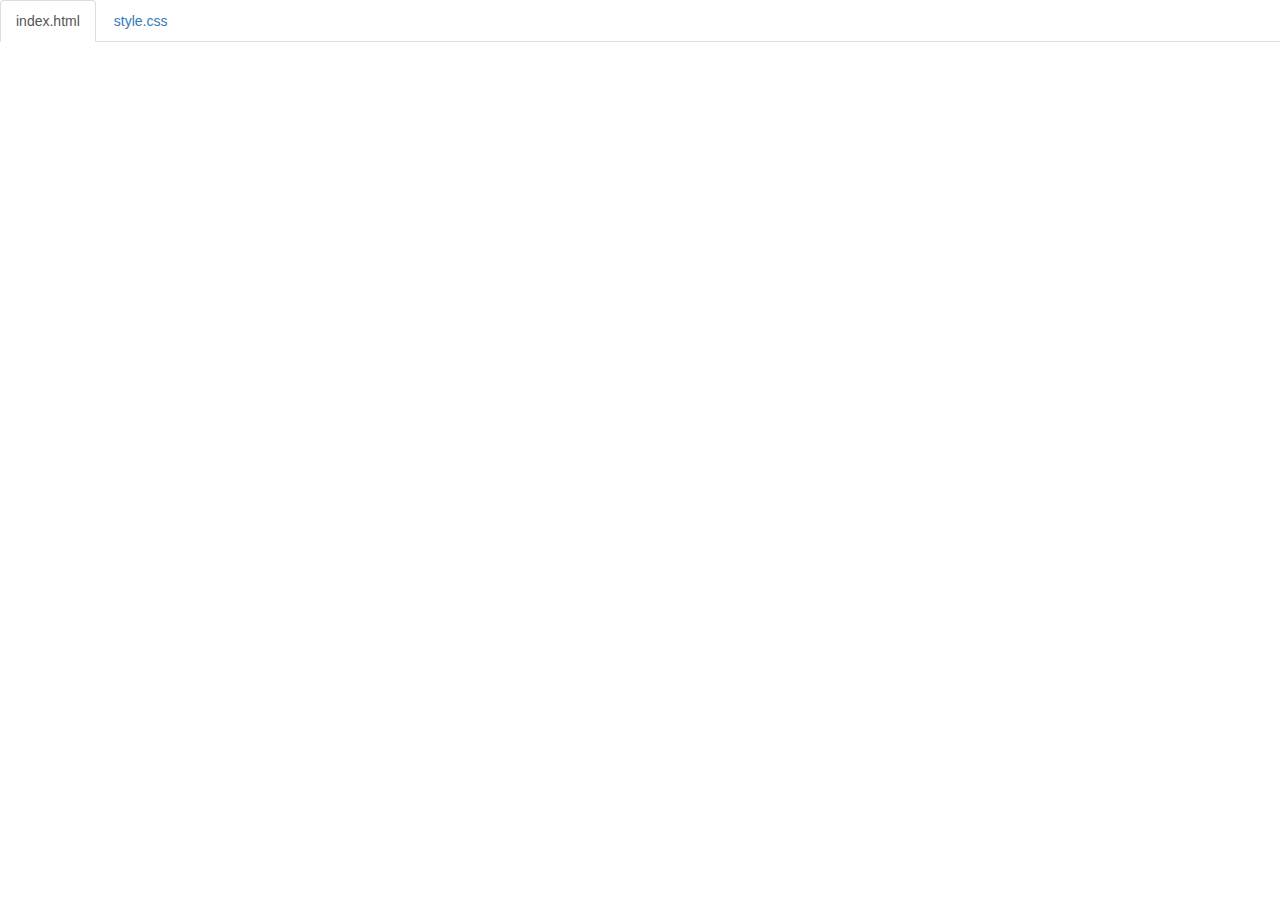
==== code.html @ de03b693 "add code.html" ====
<!DOCTYPE html>
<html lang="en">

<head>
    <title>Code</title>
    <meta charset="utf-8">
    <meta name="viewport" content="width=device-width, initial-scale=1">
    <link rel="stylesheet" href="https://maxcdn.bootstrapcdn.com/bootstrap/3.3.6/css/bootstrap.min.css">
    <script src="https://ajax.googleapis.com/ajax/libs/jquery/1.12.0/jquery.min.js"></script>
    <script src="https://maxcdn.bootstrapcdn.com/bootstrap/3.3.6/js/bootstrap.min.js"></script>
    <style>
        body {
            padding-top: 50px;
        }
        .navbar-fixed-top {
            background-color: white;
        }
    </style>
</head>

<body>

<!--
The section below puts tabs at the top of the page.
As long as your files are index.html and style.css,
you don't need to change anything below.

If you have any other files, make sure you follow the structure below.
-->

    <div class="container-fluid">
        <ul class="nav nav-tabs navbar-fixed-top">
            <li class="active"><a href="#index">index.html</a></li>
            <li><a href="#style">style.css</a></li>
        </ul>

<!-- 
URL structure:
https://gist-it.appspot.com/github/OWNERSUSERNAME/REPONAME/raw/master/FILEPATH?footer=0

DIRECTIONS:
1. Copy the URL above
2. Paste it both places where you see URL below, i.e. script src="URL"
3. Replace the CAPITALIZED info with your info.

EXAMPLE: 
https://gist-it.appspot.com/github/bmuellerhstat/website-portfolio-example/raw/master/index.html?footer=0
-->
        <div class="tab-content">
            <div id="index" class="tab-pane fade in active">
                <script src="https://gist-it.appspot.com/github/Ivelysf2480/Finalproject-/raw/master/index.html?footer=0"></script>
            </div>
            <div id="style" class="tab-pane fade">
                <script src="https://gist-it.appspot.com/github/Ivelysf2480/Finalproject-/raw/master/index.html?footer=0""></script>
            </div>
        </div>
    </div>

    <script>
        $(document).ready(function() {
            $(".nav-tabs a").click(function() {
                $(this).tab('show');
            });
            $('.nav-tabs a').on('shown.bs.tab', function(event) {
                var x = $(event.target).text(); // active tab
                var y = $(event.relatedTarget).text(); // previous tab
                $(".act span").text(x);
                $(".prev span").text(y);
            });
            
            // custom code font-size (feel free to change this)
            $('pre').css('font-size','16px');
        });
    </script>

</body>

</html>
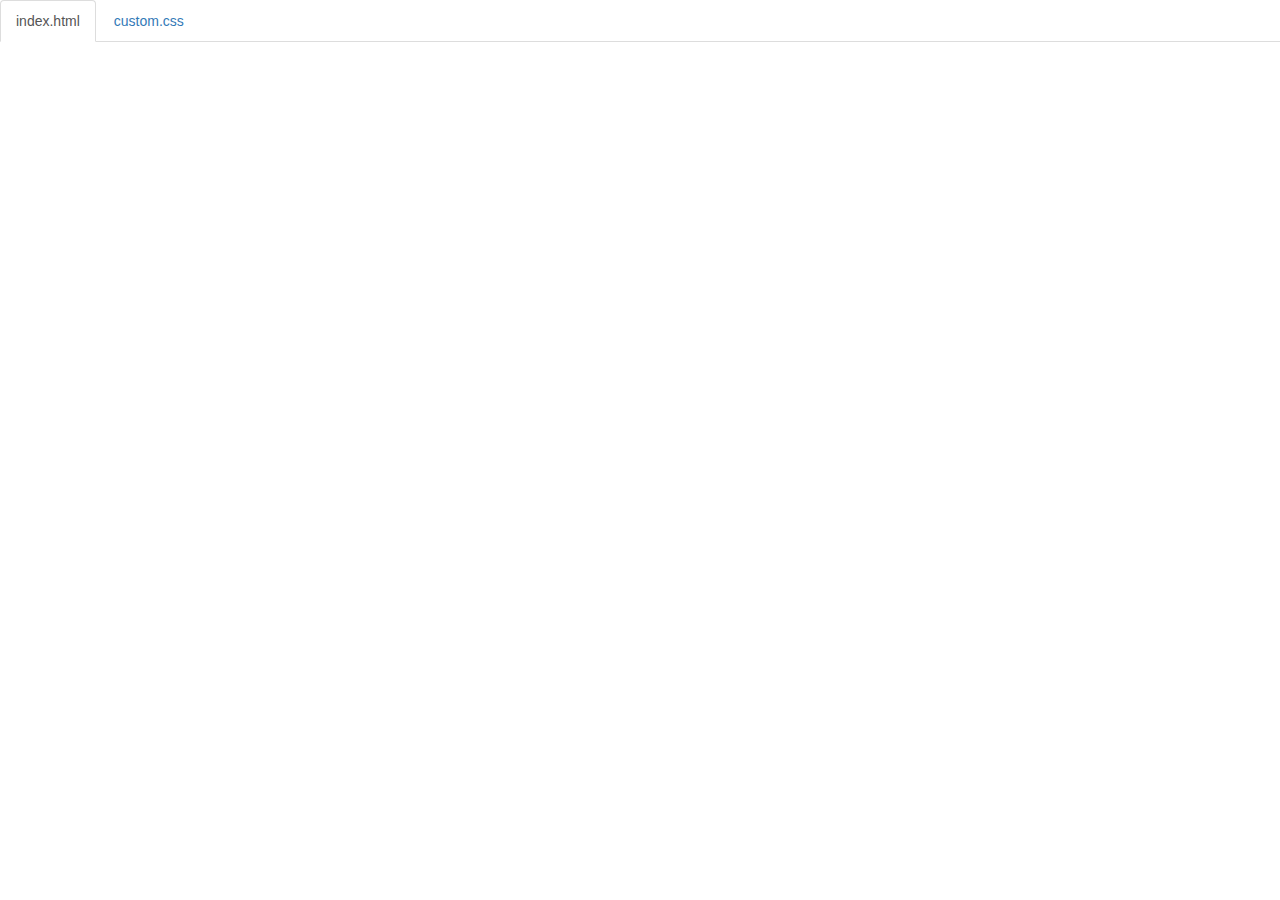
==== commit e851678b: "change code.html" ====
--- a/code.html
+++ b/code.html
@@ -31,7 +31,7 @@
     <div class="container-fluid">
         <ul class="nav nav-tabs navbar-fixed-top">
             <li class="active"><a href="#index">index.html</a></li>
-            <li><a href="#style">style.css</a></li>
+            <li><a href="#custom">custom.css</a></li>
         </ul>
 
 <!-- 
@@ -50,7 +50,7 @@
             <div id="index" class="tab-pane fade in active">
                 <script src="https://gist-it.appspot.com/github/Ivelysf2480/Finalproject-/raw/master/index.html?footer=0"></script>
             </div>
-            <div id="style" class="tab-pane fade">
+            <div id="custom" class="tab-pane fade">
                 <script src="https://gist-it.appspot.com/github/Ivelysf2480/Finalproject-/raw/master/index.html?footer=0""></script>
             </div>
         </div>
